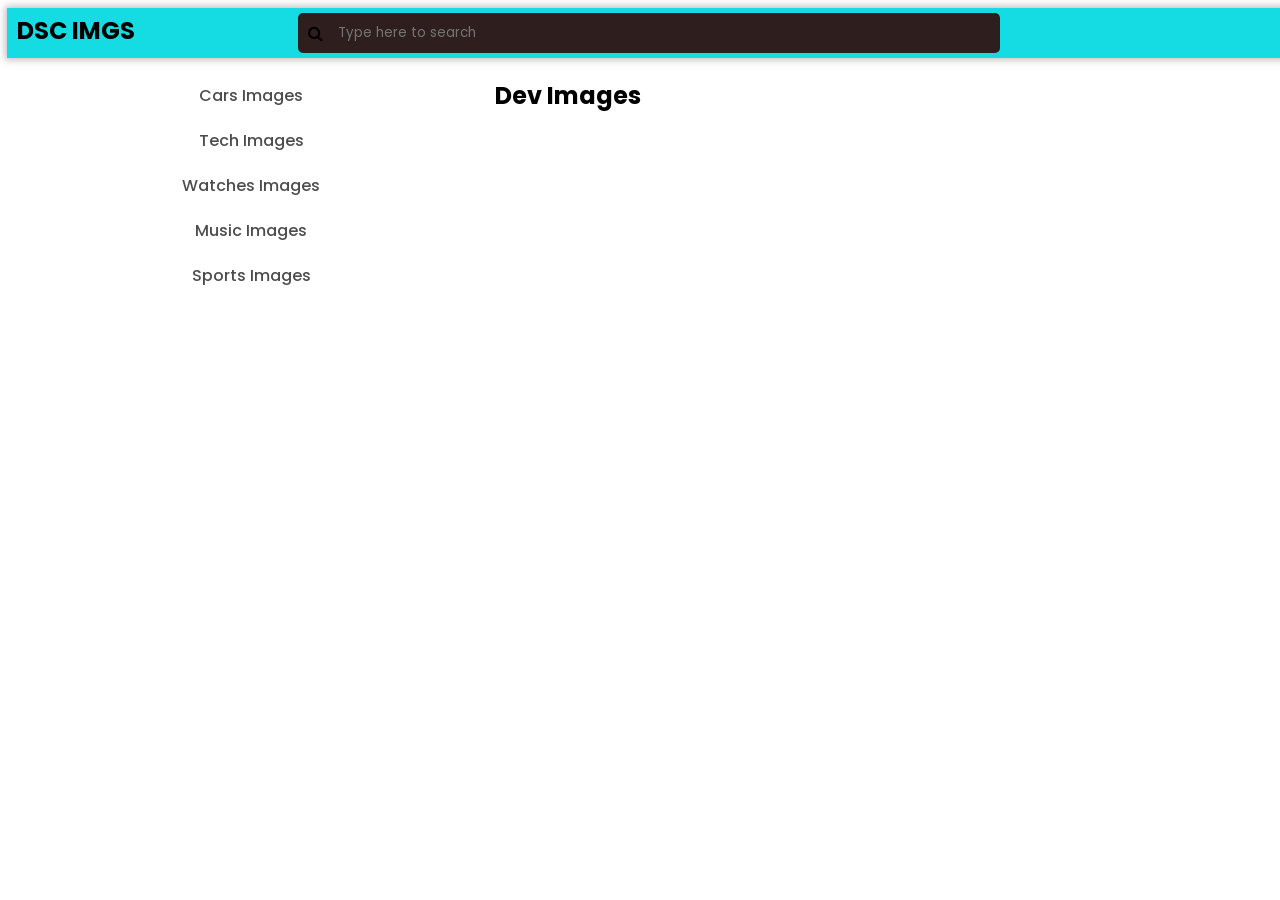
==== index.html @ d31caa9f "Add files via upload" ====
<!DOCTYPE html>
<html lang="en">
<head>
    <meta charset="UTF-8">
    <meta name="viewport" content="width=device-width, initial-scale=1.0">
    <title>Web Dev workshop</title>
    <link href="https://fonts.googleapis.com/css2?family=Poppins:wght@200;400;500;700&display=swap" rel="stylesheet">
        <link href="https://stackpath.bootstrapcdn.com/font-awesome/4.7.0/css/font-awesome.min.css" rel="stylesheet">
        <link href="style2.css" rel="stylesheet">
</head>
<body>
    <div id ="header">
        <h2>
            DSC IMGS
        </h2>
        <div id="search-bar">
            <i class="fa fa-search" id="searchIcon"></i>
            <input type="text" placeholder="Type here to search">
        </div>
        <div id = "empty"></div>
      
    </div>
    <div id = "content">
        <aside>
            <a class="menuLink cars" href="#" onclick="clicker('Cars')">Cars Images</a>
            <a class="menuLink tech" href="#" onclick="clicker('Tech')">Tech Images</a>
            <a class="menuLink watches" href="#" onclick="clicker('Watches')">Watches Images</a>
            <a class="menuLink Music" href="#" onclick="clicker('Music')">Music Images</a>
            <a class="menuLink sports" href="#" onclick="clicker('sports')">Sports Images</a>
        </aside>
        <div id = "imageList">
            <h2>Images</h2>
              <div id="ImageContainer">
                  <!-- <a class="image-item" href=" " target="blank" data-title="Image Desc">
                 <p class="name"> Name</p>
                 <p class="instagram_username"> Ig_username</p>
                 <img  src="${" 
                 </a>  -->
             </div> 
        </div>
        
    </div>
    <script src="script2.js" type="application/javascript"></script>
</body>
</html>
---- style2.css ----
*
{
    font-family: 'Poppins';
    text-decoration: none;
}

body{

    padding 0;
    margin 0;
}

#header {
    background-color: rgb(21, 219, 226);
    display: flex;
    justify-content: space-between;
    width: 100%;
    position: sticky;
    top: 0;
    padding: 5px 10px;
box-shadow: 0 0 7px 2px rgba(0, 0, 0, 0.25);
transform: translateY(-8px);
transform: translateX(-1px);
}

#header h2{
    flex: 2;
    margin: 0;
     display: inline-block;
}


#header #search-bar 
{
    /* background-color: lightgray; */
    /* display: inline-block; */
    flex: 5;
    display: flex;
    justify-content: center;
    align-items: center;
    position: relative;
    background-color: rgb(21, 219, 226);
}

#header #empty
{
    flex: 2;
}

#header #search-bar input
{
    border: none;
    border-radius: 5px;
    width: 100%;
    padding: 10px;
    background:  rgb(46, 30, 30);
    padding-left: 40px;
}
#header #search-bar #searchIcon {
    position: absolute;
    top: 50%;
    left: 10px;
    transform: translateY(-50%);
}

#content {
    display: flex;
    
    }
#content aside {
   flex: 3;
  padding: 10px;
    }
    #content aside a {
        display: block;
        padding: 5px 10px;
        text-decoration: none;
        margin: 10px 0;
        border-radius: 15px;
        font-weight: 500;
        text-align: center;
        color: rgba(0, 0, 0, 0.7);
        }
 
#content aside a:hover,
#content aside a.selected {
color: black;
background-color: rgba(0, 0, 0, 0.05);
}       

#content #imageList{
    flex: 5;
}


#content #imageList #ImageContainer .name{
    font-size: 1.0rem;
    color: rgb(24, 23, 23);
} 

#content #imageList #ImageContainer .instagram_username {
    font-size: 1.0rem;
    color: rgb(24, 23, 23);
}

#content #imageList #ImageContainer  .name::before {
    content: 'Name: ';
    }

 #content #imageList #ImageContainer   .instagram_username::before {    
     content: 'Ig username: ';
    }
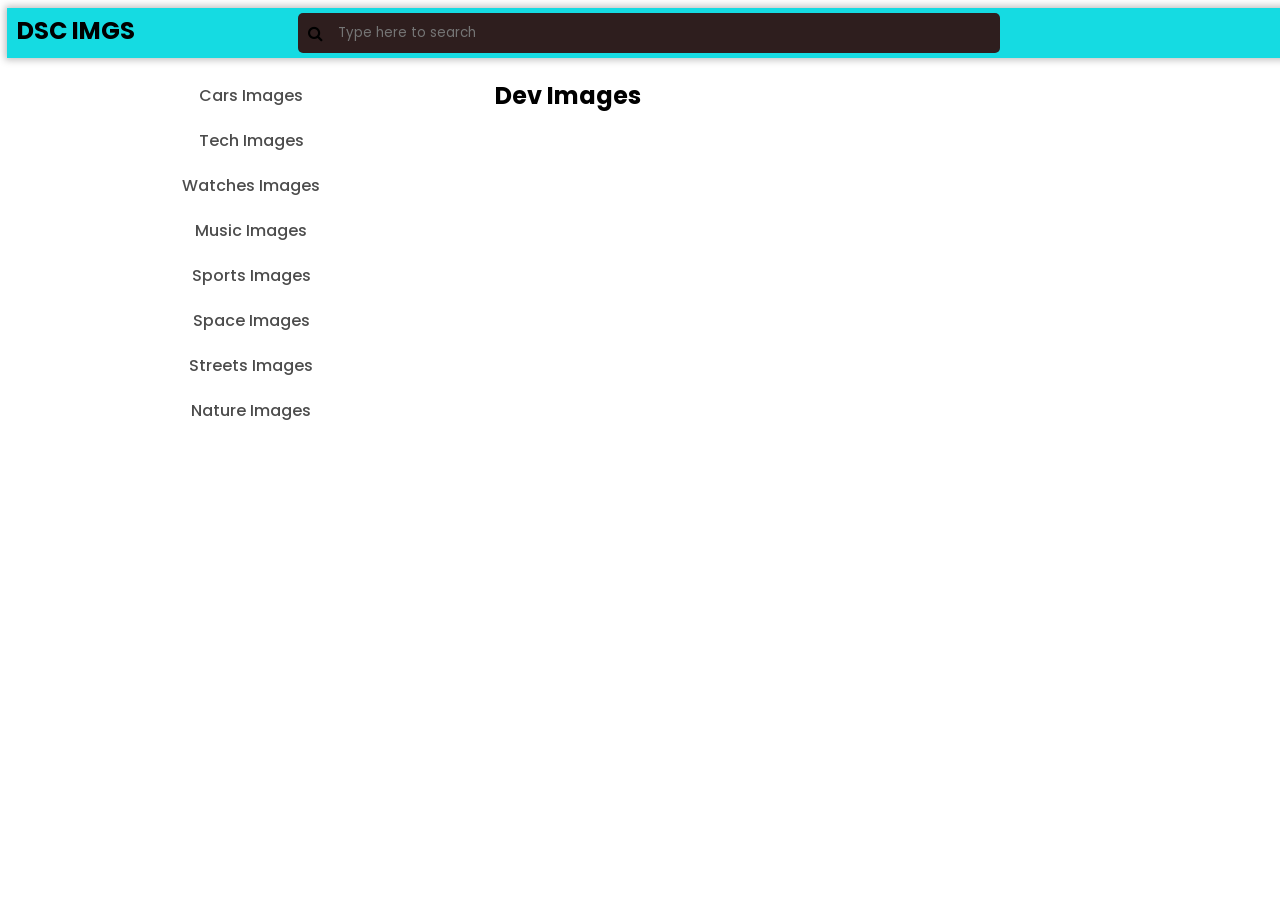
==== commit 1dafba81: "Update index.html" ====
--- a/index.html
+++ b/index.html
@@ -27,6 +27,10 @@
             <a class="menuLink watches" href="#" onclick="clicker('Watches')">Watches Images</a>
             <a class="menuLink Music" href="#" onclick="clicker('Music')">Music Images</a>
             <a class="menuLink sports" href="#" onclick="clicker('sports')">Sports Images</a>
+            <a class="menuLink space" href="#" onclick="clicker('space')">Space Images</a>
+            <a class="menuLink streets" href="#" onclick="clicker('streets')">Streets Images</a>
+            <a class="menuLink nature" href="#" onclick="clicker('nature')">Nature Images</a>
+            
         </aside>
         <div id = "imageList">
             <h2>Images</h2>
@@ -42,4 +46,4 @@
     </div>
     <script src="script2.js" type="application/javascript"></script>
 </body>
-</html>+</html>
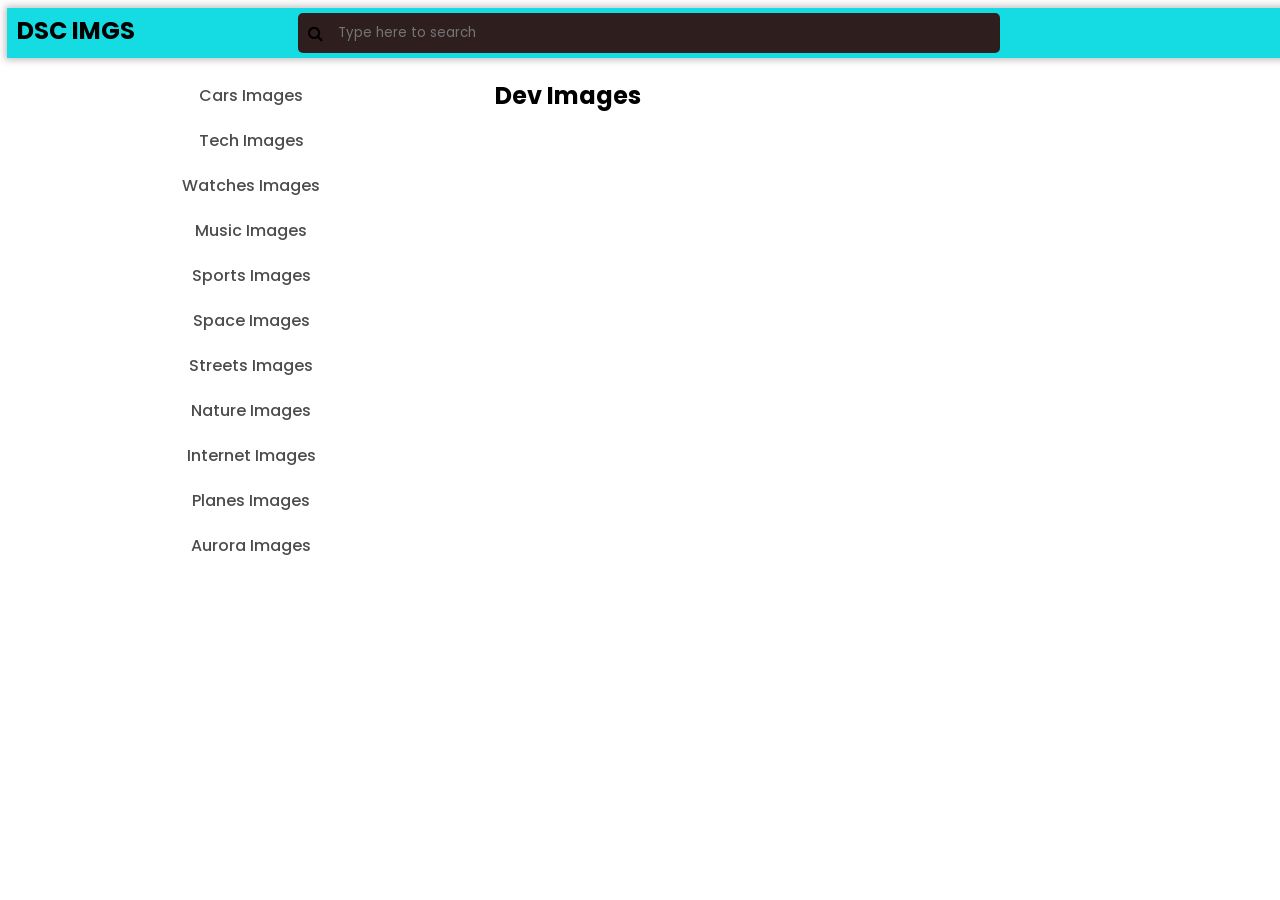
==== commit d72c4911: "Update index.html" ====
--- a/index.html
+++ b/index.html
@@ -26,11 +26,13 @@
             <a class="menuLink tech" href="#" onclick="clicker('Tech')">Tech Images</a>
             <a class="menuLink watches" href="#" onclick="clicker('Watches')">Watches Images</a>
             <a class="menuLink Music" href="#" onclick="clicker('Music')">Music Images</a>
-            <a class="menuLink sports" href="#" onclick="clicker('sports')">Sports Images</a>
-            <a class="menuLink space" href="#" onclick="clicker('space')">Space Images</a>
-            <a class="menuLink streets" href="#" onclick="clicker('streets')">Streets Images</a>
-            <a class="menuLink nature" href="#" onclick="clicker('nature')">Nature Images</a>
-            
+            <a class="menuLink sports" href="#" onclick="clicker('Sports')">Sports Images</a>
+            <a class="menuLink space" href="#" onclick="clicker('Space')">Space Images</a>
+            <a class="menuLink streets" href="#" onclick="clicker('Streets')">Streets Images</a>
+            <a class="menuLink nature" href="#" onclick="clicker('Nature')">Nature Images</a>
+            <a class="menuLink internet" href="#" onclick="clicker('Internet')">Internet Images</a>
+            <a class="menuLink planes" href="#" onclick="clicker('Planes')">Planes Images</a>
+            <a class="menuLink aurora" href="#" onclick="clicker('Aurora')">Aurora Images</a>
         </aside>
         <div id = "imageList">
             <h2>Images</h2>
